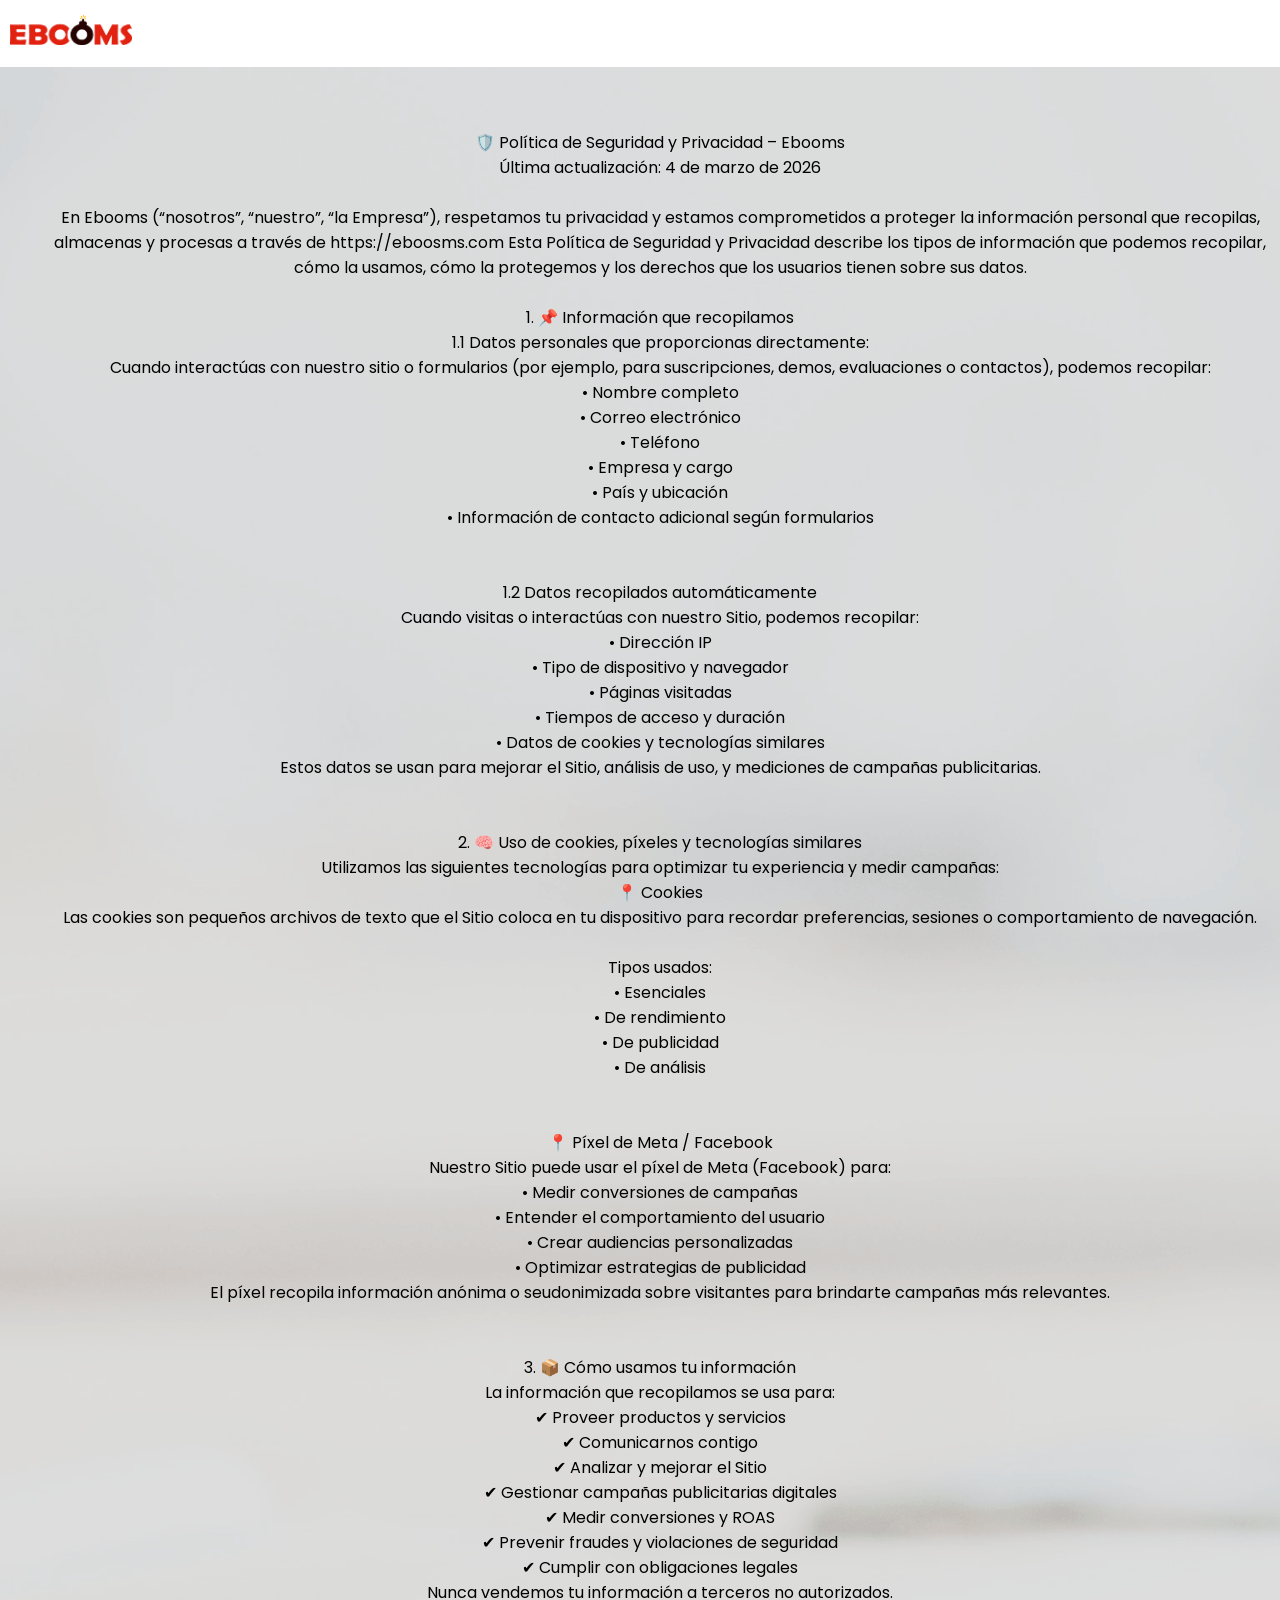
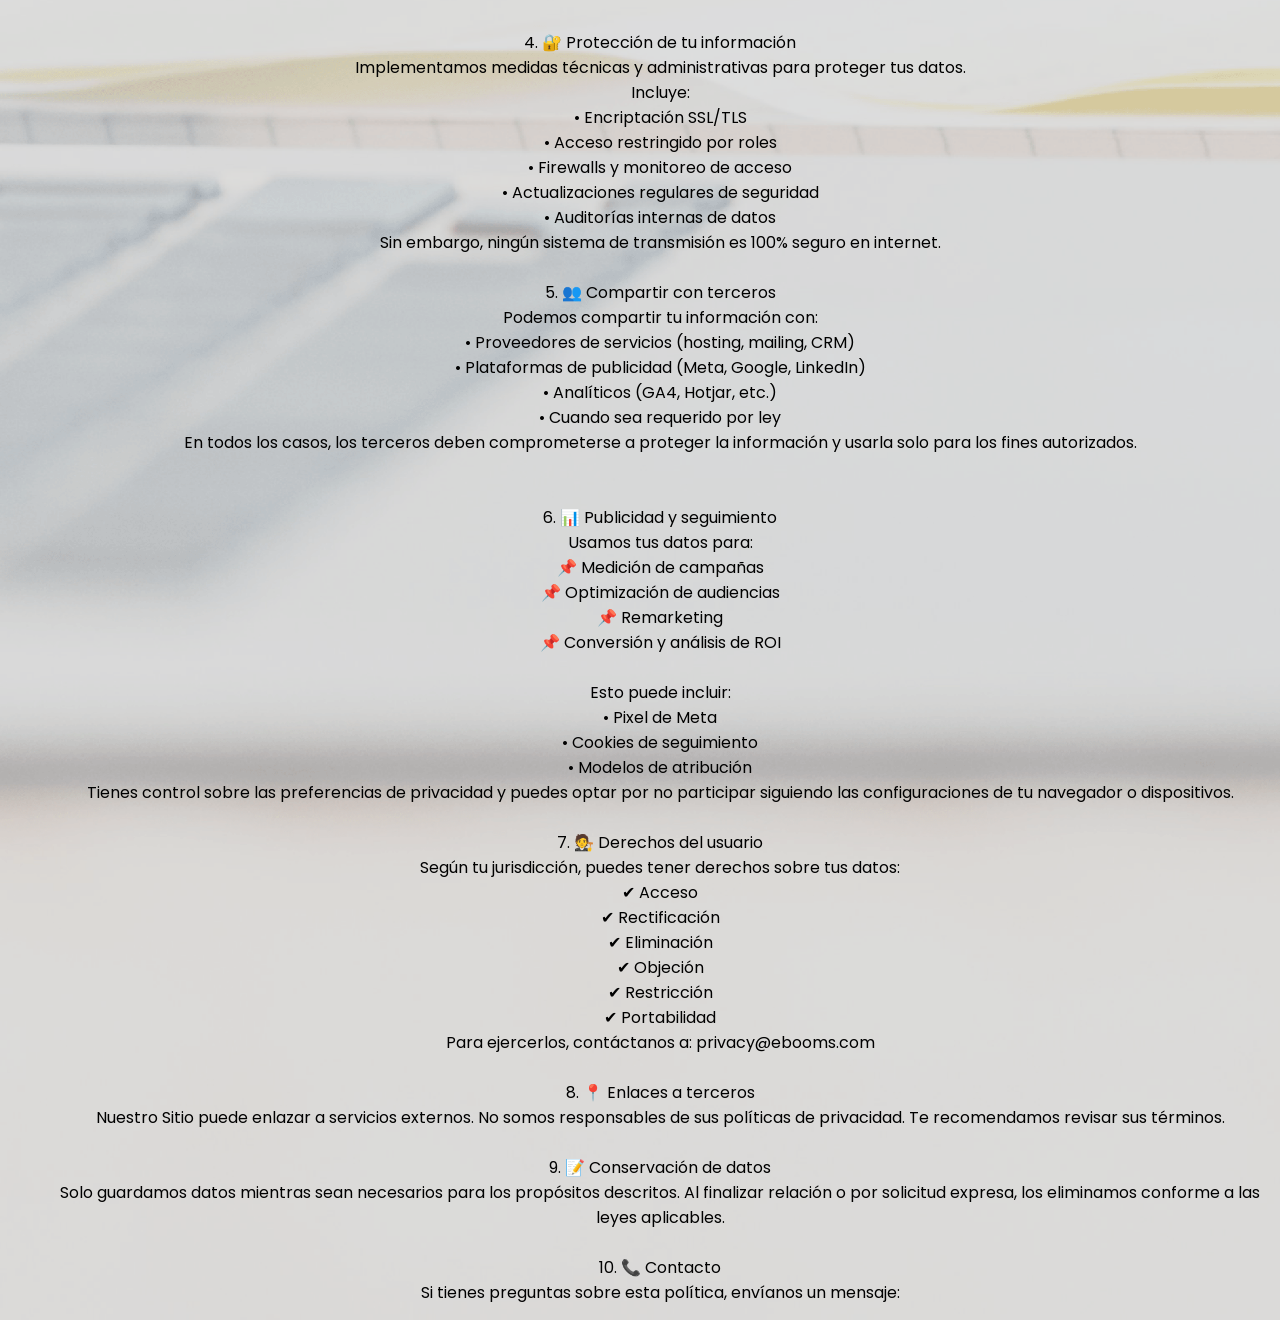
==== aviso-de-privacidad.html @ f8a16769 "Aviso de privacidad" ====
<html>
    <head>
        <script src="https://code.jquery.com/jquery-3.7.1.min.js" integrity="sha256-/JqT3SQfawRcv/BIHPThkBvs0OEvtFFmqPF/lYI/Cxo=" crossorigin="anonymous"></script>
        <script src="js/script.js"></script>
        <link rel="stylesheet" href="css/style.css?v=2">
        <link rel="stylesheet" href="https://fonts.googleapis.com/css2?family=Material+Symbols+Outlined:opsz,wght,FILL,GRAD@24,400,0,0" />
        <link rel="preconnect" href="https://fonts.googleapis.com">
        <link rel="preconnect" href="https://fonts.gstatic.com" crossorigin>
        <link href="https://fonts.googleapis.com/css2?family=Poppins:ital,wght@0,100;0,200;0,300;0,400;0,500;0,600;0,700;0,800;0,900;1,100;1,200;1,300;1,400;1,500;1,600;1,700;1,800;1,900&display=swap" rel="stylesheet">
        <meta name="viewport" content="width=device-width, initial-scale=1">
        <!--<link rel="shortcut icon" href="/images/blackBomb.png">-->
        <title>ebooms</title>
        <meta charset="utf-8">
    </head>
    <body class="privacy">
        <!-- Top Fixed -->
        <div class="topFixed">
            <div class="header flex">
                <div class="divLogo">
                    <span class="name logo"></span>
                </div>                
            </div> 
        </div>

        <div class="section1">
            🛡️ Política de Seguridad y Privacidad – Ebooms <br>
                Última actualización: 4 de marzo de 2026 <br> <br>
                En Ebooms (“nosotros”, “nuestro”, “la Empresa”), respetamos tu privacidad y estamos comprometidos a proteger la información personal que recopilas, almacenas y procesas a través de https://eboosms.com
                Esta Política de Seguridad y Privacidad describe los tipos de información que podemos recopilar, cómo la usamos, cómo la protegemos y los derechos que los usuarios tienen sobre sus datos.
                 <br> <br>
                1. 📌 Información que recopilamos <br>
                1.1 Datos personales que proporcionas directamente: <br>
                Cuando interactúas con nuestro sitio o formularios (por ejemplo, para suscripciones, demos, evaluaciones o contactos), podemos recopilar: <br>
                • Nombre completo <br>
                • Correo electrónico <br>
                • Teléfono <br>
                • Empresa y cargo <br>
                • País y ubicación <br>
                • Información de contacto adicional según formularios <br>
                 <br> <br>
                1.2 Datos recopilados automáticamente <br>
                Cuando visitas o interactúas con nuestro Sitio, podemos recopilar: <br>
                • Dirección IP <br>
                • Tipo de dispositivo y navegador <br>
                • Páginas visitadas <br>
                • Tiempos de acceso y duración <br>
                • Datos de cookies y tecnologías similares <br>
                Estos datos se usan para mejorar el Sitio, análisis de uso, y mediciones de campañas publicitarias. <br>
                 <br> <br>
                2. 🧠 Uso de cookies, píxeles y tecnologías similares <br>
                Utilizamos las siguientes tecnologías para optimizar tu experiencia y medir campañas: <br>
                📍 Cookies <br>
                Las cookies son pequeños archivos de texto que el Sitio coloca en tu dispositivo para recordar preferencias, sesiones o comportamiento de navegación. <br> <br>
                Tipos usados: <br>
                • Esenciales <br>
                • De rendimiento <br>
                • De publicidad <br>
                • De análisis <br>
                 <br> <br>
                📍 Píxel de Meta / Facebook <br>
                Nuestro Sitio puede usar el píxel de Meta (Facebook) para: <br>
                • Medir conversiones de campañas <br>
                • Entender el comportamiento del usuario <br>
                • Crear audiencias personalizadas <br>
                • Optimizar estrategias de publicidad <br>
                El píxel recopila información anónima o seudonimizada sobre visitantes para brindarte campañas más relevantes. <br>
                 <br> <br>
                3. 📦 Cómo usamos tu información <br>
                La información que recopilamos se usa para: <br>
                ✔ Proveer productos y servicios <br>
                ✔ Comunicarnos contigo <br>
                ✔ Analizar y mejorar el Sitio <br>
                ✔ Gestionar campañas publicitarias digitales <br>
                ✔ Medir conversiones y ROAS <br>
                ✔ Prevenir fraudes y violaciones de seguridad <br>
                ✔ Cumplir con obligaciones legales <br>
                Nunca vendemos tu información a terceros no autorizados.
                 <br> <br>
                4. 🔐 Protección de tu información <br>
                Implementamos medidas técnicas y administrativas para proteger tus datos. <br>
                Incluye: <br>
                • Encriptación SSL/TLS <br>
                • Acceso restringido por roles <br>
                • Firewalls y monitoreo de acceso <br>
                • Actualizaciones regulares de seguridad <br>
                • Auditorías internas de datos <br>
                Sin embargo, ningún sistema de transmisión es 100% seguro en internet.
                 <br> <br>
                5. 👥 Compartir con terceros <br>
                Podemos compartir tu información con: <br>
                • Proveedores de servicios (hosting, mailing, CRM) <br>
                • Plataformas de publicidad (Meta, Google, LinkedIn) <br>
                • Analíticos (GA4, Hotjar, etc.) <br>
                • Cuando sea requerido por ley <br>
                En todos los casos, los terceros deben comprometerse a proteger la información y usarla solo para los fines autorizados. <br>
                 <br> <br>
                6. 📊 Publicidad y seguimiento <br>
                Usamos tus datos para: <br>
                📌 Medición de campañas <br>
                📌 Optimización de audiencias <br>
                📌 Remarketing <br>
                📌 Conversión y análisis de ROI <br> <br>
                Esto puede incluir: <br>
                • Pixel de Meta <br>
                • Cookies de seguimiento <br>
                • Modelos de atribución <br>
                Tienes control sobre las preferencias de privacidad y puedes optar por no participar siguiendo las configuraciones de tu navegador o dispositivos.
                 <br> <br>
                7. 🧑‍⚖️ Derechos del usuario <br>
                Según tu jurisdicción, puedes tener derechos sobre tus datos: <br>
                ✔ Acceso <br>
                ✔ Rectificación <br>
                ✔ Eliminación <br>
                ✔ Objeción <br>
                ✔ Restricción <br>
                ✔ Portabilidad <br>
                Para ejercerlos, contáctanos a: privacy@ebooms.com
                 <br> <br>
                8. 📍 Enlaces a terceros <br>
                Nuestro Sitio puede enlazar a servicios externos. No somos responsables de sus políticas de privacidad. Te recomendamos revisar sus términos.
                 <br> <br>
                9. 📝 Conservación de datos <br>
                Solo guardamos datos mientras sean necesarios para los propósitos descritos. Al finalizar relación o por solicitud expresa, los eliminamos conforme a las leyes aplicables.
                 <br> <br>
                10. 📞 Contacto <br>
                Si tienes preguntas sobre esta política, envíanos un mensaje:
        </div>
    </body> 
</html>
---- css/style.css ----
:root {
  --yellow-color: #F4ad03;
}
.bgYellow { background-color: var(--yellow-color); }
.bgWhite { background-color: white; }
.bgBlue { background-color: #07adbd; }
.bgRed {background-color: #e22211;color: black !important;}
.bgBrown { background-color: #250401; }
body.showMenu {
    overflow: hidden;
}
body {
     font-family: "Poppins", sans-serif;
     font-weight: 400;
     font-style: normal;
     margin: 0;
     padding: 0;
     /* font-family: 'Berlin Sans FB', sans-serif; */
     color: #f3f2de;
     /* font-family: Arial; */
     /* background-color: #dbdad9; */
     user-select: none;
     /* display: none; */
     overflow-x: hidden;
     /* display: block; */
     min-width: 385px;
 }
.header .menu { display: none; }
.header .menu, .divMenu .close {
    background-image: url(../images/menu.png);
    height: 25px;
    width: 40px;
    margin: auto;
    background-position: center;
    cursor: pointer;
}
.divMenu .btnGoToCall {
    margin-right: 0px;
}
.divMenu .close {
 background-image: url(../images/close.png);
 float: right;
 margin-top: 16px;
 margin-right: 20px;
 }
.header {background-color: white;/* height: 50px; */padding: 5px 10px;font-size: 13px;color: black;/* position: fixed; *//* width: 100%; */}
.privacy .header {
    min-height: 57px;
}
.flex {display: flex;}
.flex1 { flex: 1; }
.flex2 { flex: 2; }
.flex3 { flex: 3; }

.terrain, .recipe { 
    margin-top: 40px; 
    margin-left: -40px; 
    padding-inline: 8px;    
    overflow-x: auto;
}
.terrain ol {    
    list-style-type: none;
    counter-reset: item;
    padding-left: 0;
    font-weight: 600;
}
.terrain li {
    display: flex;
    position: relative;
    margin-bottom: 6px;
}
.terrain li:before {
    content: counter(item) " "; /* Generates the number and a space */
    counter-increment: item;   /* Increments the counter for the next item */
    font-weight: bold;         /* Optional: styles the number */
    margin-right: 2.5em;       /* Optional: adds space between the number and text */
}

.backNumbers.btnGradient {
    position: relative;
    float: left;
    flex: 0;
    left: 24px;
    z-index: 0;
    margin: 0;
    padding: 0px 20px;
    background-image: linear-gradient(to top, #E22211 -18%, #E7AD03 62%, #F4AD03 100%);
}
.grayCircle {    
    background: #5e5e5e;
    border-radius: 100%;
    height: 110px;
    width: 110px;
    display: flex;
    align-items: anchor-center;
    color: white;
    font-size: 12px;
    font-weight: 500;
    letter-spacing: 0.3px;
    border-style: dotted;
    border-width: 2px;
    padding: 10px;
}
.recipe .col {
    justify-items: center;
}
.recipe .flex {
    font-size: 14px;
}
.recipe .paragraph01 {
    height: 75px;
}
.recipe .paragraph02 {
    font-weight: 600;
}

.height0 { height: 0px; }
.imgPlus {
    background: url(../images/plus.png);width: 24px;height: 24px;background-size: contain;background-repeat: no-repeat;
    position: absolute;position: relative;
    left: 0px;
    top: 50px;
}
.downArrow {
    background: url(../images/down-arrow.png);width: 24px;height: 24px;background-size: contain;background-repeat: no-repeat;
    position: absolute;position: relative;
    left: 0px;
    top: -7px;
}

button.btn01 { margin: 10px 0; max-width: 100%; }
.section1 .left { align-content: center; }
.section1 .flex3 { display: none; }
.header .name, .divMenu .logo {font-weight: 600;margin: 0;cursor: initial;background: url(../images/logo.png);width: 122px;height: 51px;background-size: contain;background-repeat: no-repeat;margin-top: 10px;display: inline-block;/* float: left; */position: absolute;}
.header span {margin: 0px 10px;line-height: 61px;cursor: pointer;height: 47px;font-weight: 700;}
.btnGradient {padding: 10px 15px;margin-left: 10px;/* background: #f3f2de; */cursor: pointer;border: 1px solid #00000000;border-radius: 19px;/* background-color: #e22211; */color: #f3f2de;/* transition: 1s; */font-size: 13px;font-weight: 600;}
.bgBlack {/* background-color: black; *//* height: 450px; */color: #f3f2de;margin: 0 auto;text-align: center;padding: 80px 40px 80px 40px;/* font-size: 24px; */}
.bgBlack .title {
    line-height: 30px;
}
.bgBlack .subtitle {
    font-size: 14px;
    opacity: 80%;
    margin-top: 7px;
}
.video {
    margin-top: 30px;
    border-radius: 50px;
    width: 650px;
    height: 365px;
    max-width: 85%;
}
.mobile .reserve, .show .reserve { opacity: 1; }
.mobile .aboutUs, .show .aboutUs { opacity: 1; }
.reserve {/* background-color: #f2f2f2; */padding: 67px;padding-top: 50px;text-align: center;color: #f3f2de;display: none;/* margin: 20px 0; */border-radius: 50px;margin-bottom: 0;opacity: 0;transition: 2s;}
.reserve .icons {/* display: flex; */height: 175px;font-size: 14px;}
.reserve .title, .title {
    font-weight: 600;
    font-size: 22px;
}
.reserve .title {
    color: var(--yellow-color);
    text-align: left;
    font-weight: 500;
    font-size: 20px;
}
.reserve .title2 {
    font-weight: 700;
    font-size: 23px;
}
.reserve .line {width: 80%;display: block;height: 3px;background-color: #f3ac13;position: relative;top: -195px;z-index: 1;margin: 0 auto;top: 35px;}
.calendy {/* background-color: black; *//* color: #f3f2de; *//* font-size: 13px; *//* padding: 181px 45px; *//* margin: 50px 0px; */border-radius: 20px;}
.partner {
    /* margin-top: 70px; */
    font-size: 13px;
    /* font-weight: 600; */
}
.divRound {width: calc(20% - 5px);display: inline-block;height: 229px;}
.divRound span {
    display: inline-table;
    margin-top: 15px;
    color: var(--yellow-color);
    font-weight: 600;
    display: grid;
}
.round:hover {
    /* scale: 6; */
}
.round {
    /* background-color: black; */
    width: 70px;
    height: 70px;
    display: inline-block;
    border-radius: 100%;
    /* margin: 10px 20px; */
    z-index: 2;
    position: relative;
    background-repeat: no-repeat;
    background-size: contain;
    scale: 5;
    }
.round[icon=calendar] {
    background-image: url(../images/calendar.png);
}
.round[icon=graph] {
    background-image: url(../images/graph2.png);
}
.round[icon=search] {
    background-image: url(../images/search.png);
}
.round[icon=star] {
    background-image: url(../images/star2.png);
}
.round[icon=video] {
    background-image: url(../images/video.png);
}
.divAboutUs {background-color: #dbdad9;transition: 10s;background-image: url(../images/bgSpot01.png);background-repeat: no-repeat;background-size: 500px;/* background-color: #dbdad9 !important; */background-position: 110% -235px;/* background-position: -289px 172px; */}
.aboutUs {
    padding-bottom: 50px;
    color: black;
    display: none;
    /* background-image: url(../images/bgSpot01.png); */
    background-repeat: no-repeat;
    background-size: 500px;
    /* background-color: #dbdad9 !important; */
    background-position: 110% -235px;
    transition: 10s;
    padding: 50px;
    padding-bottom: 0;
    opacity: 0;
    transition: 2s;
}
.divAboutUs.moveBG { background-position: -289px 172px; }
.aboutUs .title {
    margin-bottom: 40px;
}
.aboutUs .image {
    background: black;
    height: 300px;
    background: url(../images/aboutUs.jpg);
    background-size: cover;
    background-repeat: no-repeat;
}
.aboutus .subtitle {font-size: 14px;font-weight: 600;}
.aboutus .numbers .content {color: var(--yellow-color);font-weight: 600;font-size: 14px;padding-right: 0;padding: 0;/* margin-bottom: 40px; *//* float: inline-end; */visibility: hidden;/* display: none; */margin-bottom: 30px;display: block;/* transition: 3s; */}
.aboutus .numbers .content.div3 {display: block;/* position: absolute; */top: 50%;/* transform: translate(-50%, -50%); */left: 50%;/* margin: 0; *//* justify-content: center; *//* align-items: center; *//* margin: 0; */height: 70px;}
.aboutus .numbers .content .textLeft {
    width: 0;
    margin-right: 50px;
    /* margin-left: 25px; */
    text-align: end;
    line-height: 17px;
    display: none;
}
.aboutus .numbers .content.div3 .textleft {
    width: 230px;
    float: right;
    max-width: 230px;
    min-width: 220px;
    width: 50%;
}
.aboutus .numbers .div17 {
    height: 80px;
}
.aboutus .numbers .div20 {
    height: 100px;
}
.aboutus .numbers .div60 {
    height: 120px;
}
.aboutus .numbers.step1 .div3,
.aboutus .numbers.step2 .div3, .aboutus .numbers.step2 .div17,
.aboutus .numbers.step3 .div3, .aboutus .numbers.step3 .div17, .aboutus .numbers.step3 .div20,
.aboutus .numbers.step4 .div3, .aboutus .numbers.step4 .div17, .aboutus .numbers.step4 .div20, .aboutus .numbers.step4 .div60
{/* display: block; */visibility: visible;/* float: none; */}

.aboutus .numbers.step3 {}
.aboutus .numbers.step4 .div60 { display: block; }
.aboutus .numbers {
    /* padding-top: 50px; */
    display: block;
    /* justify-content: end; */
    /* align-items: center; */
    /* border-right: 7px solid var(--yellow-color); */
    /* padding-right: 20px; */
}
.aboutus .content {
    padding: 20px;
    padding-right: 20px;
    font-weight: 500;
    padding-top: 100px;
    /* padding-bottom: 50px; */
}
.aboutus .number span {
    margin-top: 10px;
    display: block;
    text-align: right;
    float: inline-start;
    width: 100%;
}
.aboutus .number i {
    background-position: right;
    /* transition: 2s; */
}
.aboutus .number {
    float: inline-end;
    display: inline-block;
    flex: 1;
    /* min-width: 105px; */
    /* transition: 2s; */
}
.aboutus .number3 {
    height: 30px;
    background-image: url(../images/3.png);
}
.aboutus .vBar{
    width: 7px;
    background-color: var(--yellow-color);
    padding: 0px;
    margin: 168px 0px 88px 30px;
    margin-bottom: 0;
    height: 100px;
    margin-top: 0;
    height: auto;
}
.aboutus .number17 {
    height: 50px;
    background-image: url(../images/17.png);
}
.aboutus .number20 {
    height: 70px;
    background-image: url(../images/20.png);
}
.aboutus .number60 {
    height: 90px;
    background-image: url(../images/60.png);
    /* width: 300px; */
}
.showMenu .divMenu { display: block; }
.divMenu {display: none;width: 100%;height: 100%;background-color: white;position: fixed;z-index: 3;padding: 5px 10px;}
.divMenu .row {
    display: flex;
}
.divMenu .links p:hover {border: 1px solid #6f6fff;}
.divMenu .links p {
    padding: 10px;
    border-radius: 10px;
    cursor: pointer;
    border: 1px solid transparent;
    margin-bottom: 0px;
    margin-top: 10px;
}
.divMenu .links {
    border: none;
    color: black;
    font-size: 15px;
    font-weight: 700;
    width: calc(100% - 15px);
    margin-left: -3px;
}
.spn3 {/* margin-left: -12px; */}
.spn17 {/* margin-left: -90px; */}
.backgroundStyle { background-size: contain;
    background-repeat: no-repeat;
    display: block; }
.aboutus .right .text {
    margin: 7px 0;
    margin-bottom: 20px;
    font-size: 14px;
}
.aboutus button {
    color: #f3f2de;
    /* background: black; */
    padding: 20px 40px;
    border-radius: 5px;
}
.aboutus .footer i {min-height: 40px;flex: 1;background-position: center;}
.aboutus .footer .klaviyo {background-image: url(../images/klaviyo.png);height: 45px;}
.aboutus .footer .meta {background-image: url(../images/meta.png);height: 50px;}
.aboutus .footer .ecom {background-image: url(../images/ecom.png);height: 100px;top: -28px;position: relative;}
.aboutus .footer .google {background-image: url(../images/google.png);height: 40px;top: 5px;position: relative;}
.aboutus .footer .idv {background-image: url(../images/idv.png);height: 45px;}
.aboutus .footer {
    font-size: 12px;
    text-align: center;
    /* font-weight: 600; */
    display: flex;
    margin: 50px;
    max-width: 900px;
    margin: 50px auto 0 auto;
}
.footer .facebook { background-image: url(../images/facebook.png);}
.footer .instagram { background-image: url(../images/instagram.png); }
.footer .youtube { background-image: url(../images/youtube.png); }
.footer .logo {background-image: url(../images/logo.png);height: 15px;margin-top: 5px;}
.footer .round {
    width: 25px;
    height: 25px;
    margin: 0 3px 0 0;
    background-size: contain;
    background-repeat: no-repeat;
    display: inline-block;
    scale: 1;
    cursor: pointer;
}
.footer .text {
    font-size: 10px;
    font-weight: 500;
}
button { cursor: pointer; }
body > .footer.show {display: flex;}
body > .footer {padding: 25px 70px 70px 70px;color: black;background-color: white;height: 127px;font-size: 11px;display: flex;/* margin-bottom: -12px; *//* top: 36px; *//* position: relative; *//* padding-bottom: 0; *//* position: relative; *//* bottom: 83px; */display: none;}
body > .footer p {}
.iPartner {
    /* border: 2px solid #949494; */
    display: inline-block;
    padding: 20px 40px;
    border-radius: 5px;
    font-size: 12px;
    background: #07adbd;
    /* color: black; */
}
.partners .bold {
    font-size: 15px;
    width: 50%;
    margin-left: 45px;
    margin-top: 5px;
    font-weight: 200;
}
.footer .left {
    /* float: left; */
    /* flex: 1; */
    width: 215px;
    height: auto;
}
.footer .center {
    flex: 1;
}
.footer .right {
    /* float: right; */
    /* flex: 1; */
    width: 215px;
}
.links {
    border-bottom: 2px solid #383838;
    padding-bottom: 7px;
    /* font-weight: 600; */
    font-size: 10px;
    margin-bottom: 25px;
}
.links a.great {
    font-size: 14px;
    margin-top: -5px;
    background: url(logo.png);
    height: 30px;
    background-size: contain;
    background-repeat: no-repeat;
    width: 100px;
}
.links a {
    display: inline-block;
    margin: 0 13px;
    cursor: pointer;
    vertical-align: text-top;
}
.partners .footer {
    text-align: center;
    margin: 70px 40px 0;
}
.years {margin-top: 30px;font-size: 10px;}
.partners .round {
    background-color: transparent;
    border: 1px solid black;
    margin: 3px;
    height: 20px;
    width: 20px;
}

.warning .btnGoToCall:hover {filter: opacity(0.5);}
.warning .btnGoToCall {
    text-decoration: underline;
    cursor: pointer;
}

.warning .text {flex: 1;margin-right: 5px;}
.warning {background-color: var(--yellow-color);color: black;padding: 10px 15px;text-align: center;font-size: 12px;display: flex;}
.topfixed .close {
    display: none;
}
.warning .close {
    cursor: pointer;
    border-radius: 25px;
    border: 1px solid black;
    color: white;
    background-color: black;
    position: absolute;
    font-size: 20px !important;
    /* display: none; */
    position: inherit;
    height: 20px;
    width: 20px;
    margin: auto;
}
.divIcoPhone {bottom: 10px;top: auto;position: fixed;/* height: 20px; */border: none;/* width: 20px; */padding: 7px;border-radius: 100%;font-size: 20px !important;box-shadow: -2px 0px 10px -2px #ff040440;right: 10px;/* bottom: 0; *//* background-color: #e34c0d; *//* border: 1px solid #ebe2d296; */cursor: pointer;background: url("../images/icoPhone.png");width: 40px;height: 40px;background-size: contain;transition: 1s;}
.icoPhone {border: 1px solid white;border-radius: 100%;padding: 10px;}
.whiteBorder {
    border: 1px solid white;
    width: 40px;
    height: 40px;
    display: block;
    position: absolute;
    border-radius: 100%;
    top: 10px;
    left: 11px;
}
.header .link {
    border-bottom: 1px solid transparent;
    transition: 1.5s;
    transition: 1s;
    /* user-select: none; */
}
.header .link:beforex {
    content: "aasdfasdf";
    left: 90px;
    bottom: -6px;
    height: 2px;
    width: 57%;  /* or 100px */
    border-bottom: 1px solid #e0e0e0;
    position: relative;
    width: 20px;
    color: transparent;
  }
.header .link:hover {border-bottom: 1px solid #c0c0c0ab;/* filter: opacity(0.7); *//* font-size: 16px; */color: red;}
         
.btnGradient {
    background-image: linear-gradient(to right, #E22211 0%, #EDDE5D  71%, #F4AD03 100%);
    margin: 10px;
    /* padding: 15px 45px; */
    text-align: center;
    /* text-transform: uppercase; */
    transition: 0.5s;
    background-size: 200% auto;
    color: white;
    box-shadow: 0 0 4px #eee;
    /* border-radius: 10px; */
    display: block;
    background-image: linear-gradient(to right, #E22211 -18%, #E7AD03 62%, #F4AD03 100%);
  }

  .btnGradient:hover {
    background-position: right center; /* change the direction of the change here */
    color: #fff;
    text-decoration: none;
    /* background-position: bottom; */
    background-color: red;
    background-image: linear-gradient(to right, #E22211 0%, #E22211 55%, #E22211 100%);
    /* background-image: linear-gradient(to right, #E22211 0%, #EDDE5D  146%, #F4AD03 100%); */
    /* transition: 2s; */
    /* background-position: left; */
    background-image: linear-gradient(to right, #ff0000 0%, #f4a000 23%, red 100%);
  }
 
.section1 {
    padding: 130px 0px 15px 40px;
    background-image: url("../images/background1.png");
    background-repeat: no-repeat;
    background-size: cover;
    /* background-size: auto; */
    color: black;
    background-color: #d2d2d2;
    margin: 0 auto;
    text-align: center;
    /* display: none; */
}

.section1 .title {
    text-align: left;
    line-height: 28px;
}
.section1 button.section1  {}
 button, .btnLarge 
{width: 100%;margin-left: 0;max-width: 200px;margin: 20px auto;}
.mobile .section2, .show .section2 { opacity: 1; }

.section2 {
    opacity: 0;
    background-color: white;
    padding: 25px;
    /* margin: 20px; */
    /* border: 1px solid black; */
    border-radius: 50px;
    text-align: center;
    color: black;
    font-weight: 700;
    display: none;
    transition: 2s;
}
.section2 p {
    margin: 0;
    margin-bottom: 2px;
}
.section2 button {
    margin: 0 auto;
    margin-top: 20px;
    display: block;
}
.calendy iframe {
    width: 100%;
    height: 500px;
    border-radius: 27px;
    border: none;
    box-shadow: 0px 0px 23px 0px #9356e1;
    /* height: 100%; */
    overflow: auto;
    overflow-clip-margin: inherit;
    /* overflow: hidden; */
}
.shadowBorder {
    border-bottom: 1px solid #dddddd;
    color: transparent;
    position: relative;
    left: 151px;
    transition: 0s;
    padding: 0 18px;
    /* float: right; */
    height: 5px !important;
    z-index: 0;
    top: 42px;
 }
 .shadow2 {
    left: 222px;
}
.topFixed {
    position: fixed;
    width: 100%;
    z-index: 3;
}
.divLogo {
    /* margin-right: 35px; */
    flex: 1;
}
.header .btnGradient {
    margin-right: 0;
}
.hide {display: none;}
.divIcoPhone:hover {
    filter: brightness(1.3);
}
.section1 .line2 {
    color: #8f8f8f;
    font-weight: 600;
    font-size: 14px;
    margin-top: 80px;
    display: none;
    text-align: center;
}
.section1 .line2 .image {height: 52px;display: inline-block;/* max-width: 112px; */width: 147px;background-repeat: no-repeat;background-size: contain;position: relative;margin: 0 20px;}
#imgAgefit {background-image: url("../images/AGEFIT.png");margin: 0;top: 2px;}
#imgDPM {background-image: url("../images/DMP.png");margin: 0;height: 20px;top: -15px;width: 95px;}
#imgMaitacon {background-image: url("../images/MAITACON.png");margin-top: 10px;height: 22px;width: 150px;top: -12px;margin-right: 7px;}
#imgFoton {background-image: url("../images/FOTON2.png");height: 50px;width: 150px;top: 3px;}
#imgExpress57 {background-image: url("../images/express57.png");height: 35px;width: 135px;top: -13px;}
#imgCamionesExpress {background-image: url("../images/camionesExpress.png");height: 45px;width: 135px;top: -9px;}
.section1 .line2 .image:first-child { margin-left: 0; }
.section1 .line2 .image:last-child { margin-right: 0; }
.titleYellow {
    color: #f3ac13;
    font-size: 22px;
    margin-top: 3px !important;
    /* font-weight: 700; */
}
.iconsSteps {margin-top: 50px;margin-bottom: 50px;}
.iconsSteps i {border: 1px solid #b5b5b536;border-radius: 45%;padding: 40px 35px;box-shadow: -2px 8px 14px -8px #676767;margin: -2px;font-style: normal;font-size: 20px;background-color: #e3e3e3;cursor: pointer;}
.iconsSteps i:hover {
    filter: drop-shadow(10px 10px 32px #ddd);
    /* filter: unset; */
    padding: 45px;
}
.steps {
    padding: 20px 85px 45px 85px;
    padding-bottom: 20px;
}

.steps .step.exit {
    /* left: -1500px !important; */
}
.steps .step.hide {display: inline-block;/* left: 1500px; */position: absolute;/* display: none; */}
.steps .step.active {left: 0;opacity: 1;}
.steps .step {
    /* display: inline-block; */
    position: relative;
    left: 10%;
    right: 10%;
    height: 200px;
    left: 0;
    transition: 1s;
    /* left: 1500px; */
    height: auto;
    opacity: 0;
}
.steps .step .left {
    border-radius: 20px 0 0  20px;
    text-align: right;
}

.steps .step .hover .left { border-radius: 40px 0 0  40px; }
.steps .step .hover .right { border-radius: 0 40px 40px 0; }
.steps .step .hover div {
    padding: 75px 50px;
}
.step .icon {background-repeat: no-repeat;background-size: contain;width: 12px;height: 12px;display: inline-block;margin-right: 5px;}
.icon.users {background-image: url(../images/users.png);}
.icon.chains {background-image: url(../images/chain.png);}
.icon.star {background-image: url(../images/star.png);}
.icon.graph {background-image: url(../images/graph.png);}
.icon.email {background-image: url(../images/email.png);}
.icon.hands {background-image: url(../images/hands.png);}
.step1 .hover .bomb {  }
.steps .step .right {
    border-radius: 0 20px 20px 0;
    text-align: left;
}
.step1 .background {
    background-image: url(../images/brown.png);
    background-size: cover;
    color: white;
}
.step1 .title {
    color: #f3ac13;
    text-align: left;
    position: relative;
    top: 2px;
    left: 50px;
}
.step2 .title {
    text-align: right !important;
    color: black !important;
    left: inherit !important;
    right: 50px;
}
.step3 .title {
    color: red !important;
}
.step .title {
    color: #f3ac13;
    text-align: left;
    position: relative;
    top: 5px;
    left: 50px;
}
.reserve .bgGray {
    padding: 30px 60px;
    border-radius: 30px;
    margin-top: 30px;
    background-color: #f4f4f4;
    border: 1px solid #dedede;
}
.divSection2, .divReserve  {
    padding: 20px;
    padding-bottom: 0;
}
.bgGray2 { background-color: #dbdad9; }
.bgGray {
    background-color: #e3e3e3;
}
.step .box {
    border-radius: 40px;
    font-weight: 500;
    font-size: 13px;
    box-shadow: -1px 5px 31px -10px #535353;
    background-color: transparent;
}

.step .box:hover {
    /* font-size: 14px; */
}
.step .box div {
    padding: 50px;
    transition: 0.3s;
    /* border: 1px solid #d7d7d7; */
    /* filter: drop-shadow(2px 4px 6px black); */
}
.step .bomb {background-image: url(../images/yellowBomb.png);width: 60px;height: 60px;background-size: contain;background-repeat: no-repeat;rotate: 45deg;position: absolute;left: calc(50% - 20px);z-index: 1;/* transition: 2s; */}
.step1 .bomb {background-image: url(../images/yellowBomb.png);width: 60px;height: 60px;background-size: contain;background-repeat: no-repeat;rotate: -45deg;position: absolute;left: calc(50% - 32px);/* margin-top: 7%; *//* top: 42px; *//* padding-top: 25px; *//* transition: 0.5s; */}
.step2 .bomb {background-image: url(../images/blackBomb.png);width: 60px;height: 60px;background-size: contain;background-repeat: no-repeat;rotate: 45deg;position: absolute;left: calc(50% - 18px);}
.step3 .bomb {background-image: url(../images/redBomb.png);rotate: -45deg;left: calc(50% - 32px);}
.footer a {cursor: pointer;text-decoration: none;}



@media (max-width: 1400px) {
    .downArrow {
        top: 3px;
    }
}

@media (max-width: 1080px) {
    .recipe .paragraph01 {
        height: 95px;
    }
}

@media (max-width: 1023px) {
   
}
@media (min-width: 900px) {
    .aboutus .numbers .content .textleft { display: inline-block }
}

@media (max-width:920px)  {
    .recipe .paragraph01 {
        height: 124px;
    }
}
@media (max-width:900px)  {
    
    .terrain, .recipe {
        margin-left: -10px;
    }

.header .menu { display: block; }
     .header span { display: none; }
    .header {
    /* height: 57px; */
}
    .divIcoPhone {
    bottom: auto;
    top: 62px;
    z-index: 3;
    display: none;
    }
    .aboutus .number {display: block;float: none;}
.aboutus .number span { text-align: center; }
    .aboutus .number i {background-position: center;}
    .footer .left { width: calc(50% - 10px);
        margin-right: 10px; }
    body > .footer .icons {margin-left: 8px;}
    body > .footer {
    padding: 7px 12px;
    margin-bottom: 35px;
}
    .aboutus .footer {
    margin-top: 17px;
    height: 70px;
}
    .aboutus .content {
    padding: 0;
}
    .aboutus .numbers {justify-content: center;padding-top: 30px;}
    .aboutUs {
    padding: 20px 12px 0px 12px;
}
    .aboutUs .flex {
    display: block;
}
    .iconsSteps {
    margin: 30px 0 10px 0;
}
    .reserve .icons {
    height: auto;
    margin-bottom: 20px;
}
    .reserve .line { display: none; }
    .divRound span {
    display: inline-block;
    /* margin-top: -12px; */
    top: 5px;
    position: relative;
    left: 0px;
    flex: 1;
    text-align: justify;
}
    .divRound {
    /* width: calc(15% - 5px); */
    /* margin: 5px; */
    display: block;
    width: 100%;
    height: 60px;
    display: flex;
}
    .round {
    scale: 4;
    display: inline-block;
    left: -10px;
}
    .iconsSteps i:hover {
    padding: 25px 10px;
}
    .iconsSteps i {
    padding: 20px 10px;
    border-radius: 100%;
    margin: 1px;
}
    .steps .step1 .left {
    background-color: black;
}
    .steps .step .right {border-radius: 0px 0px 20px 20px;}
    .steps .step .left {
    border-radius: 20px 20px 0  0px;
    text-align: justify;
}
    .step .bomb {
    /* top: 15%; */
    display: none;
}
    .step .box {
    display: block;
}
    .warning {
    padding: 9px 30px 9px 10px;
    padding-right: 10px;
}
    .topfixed .close {
    right: 5px;
    top: 16px;
}
    body { font-style: inherit; }
    .noWarning .section1 {
    padding-top: 45px;
}
    .section1 {padding: 120px 7px 7px 7px;}
    .section1 .line1 { display: block; }
    .section1 .left {margin-top: 40px;}
    .section1 .title {text-align: center;margin-bottom: 10px;}
    .section1 .btnGoToCall, .section2 .btnGoToCall {margin: 0 auto;/* width: 120%; *//* display: block; *//* width: max-content; */max-width: none;}
    .video { max-width: 100%;
    width: 100%;
}
    .section1 .line2 {
    margin-top: 20px;
}
    .section1 .line2 p {
    margin-bottom: 0;
}
    .steps {
    padding: 20px 20px 40px 20px;
}
    .section2 {
    padding: 20px 20px;
}
    .reserve {
    padding: 20px;
}
    .reserve .title {
    text-align: center;
}
    .reserve .bgGray {
    padding: 10px 15px;
}
}

@media (max-width:767px)  {
    .recipe .paragraph01 {
        height: 154px;
    }
}

@media (max-width:635px)  {
    .recipe .paragraph01 {
        height: 200px;
    }
}

@media (max-width:530px)  {
    .recipe .paragraph01 {
        height: 240px;
    }
}

@media (min-width:1200px)  {
    
    .section1 .line1 { display: flex; }
    .section1 {
    padding: 130px 0px 15px 40px; }
}

@media (min-device-width: 400px){
    body { font-style: inherit; }
}
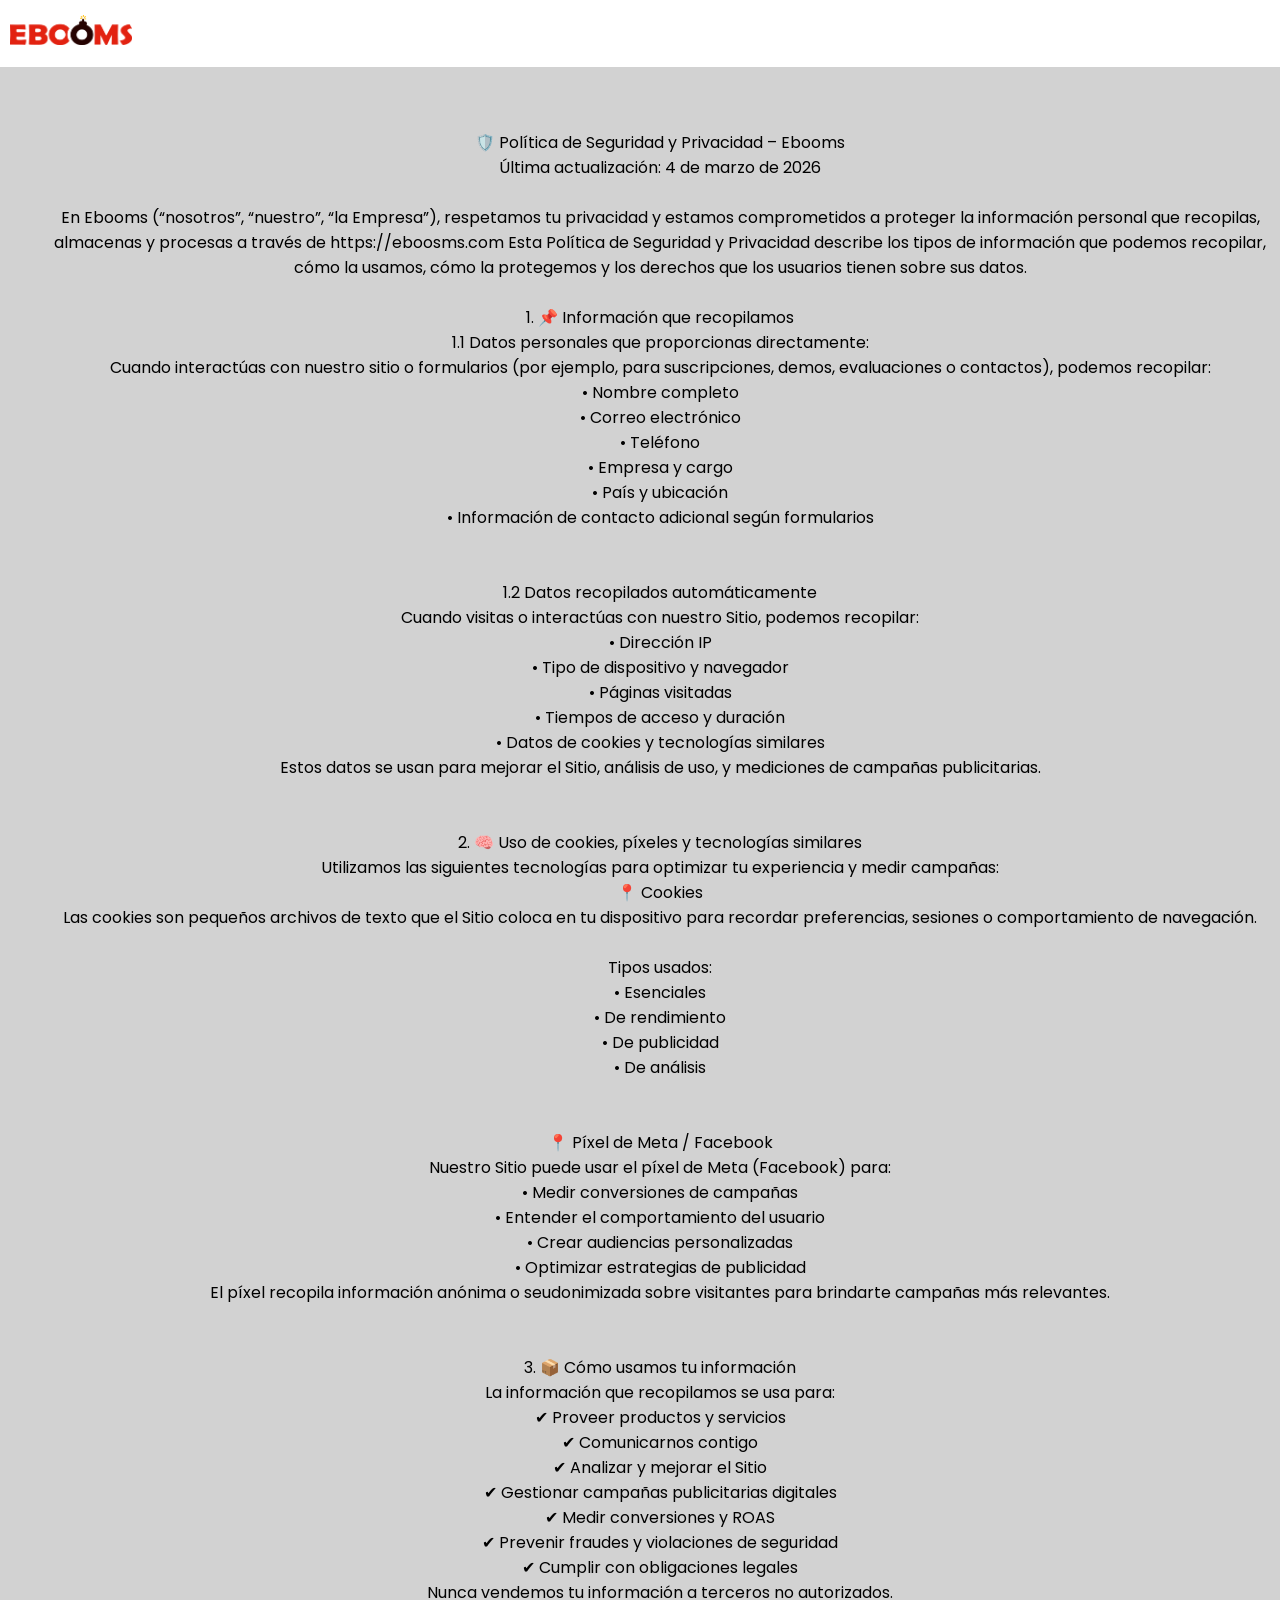
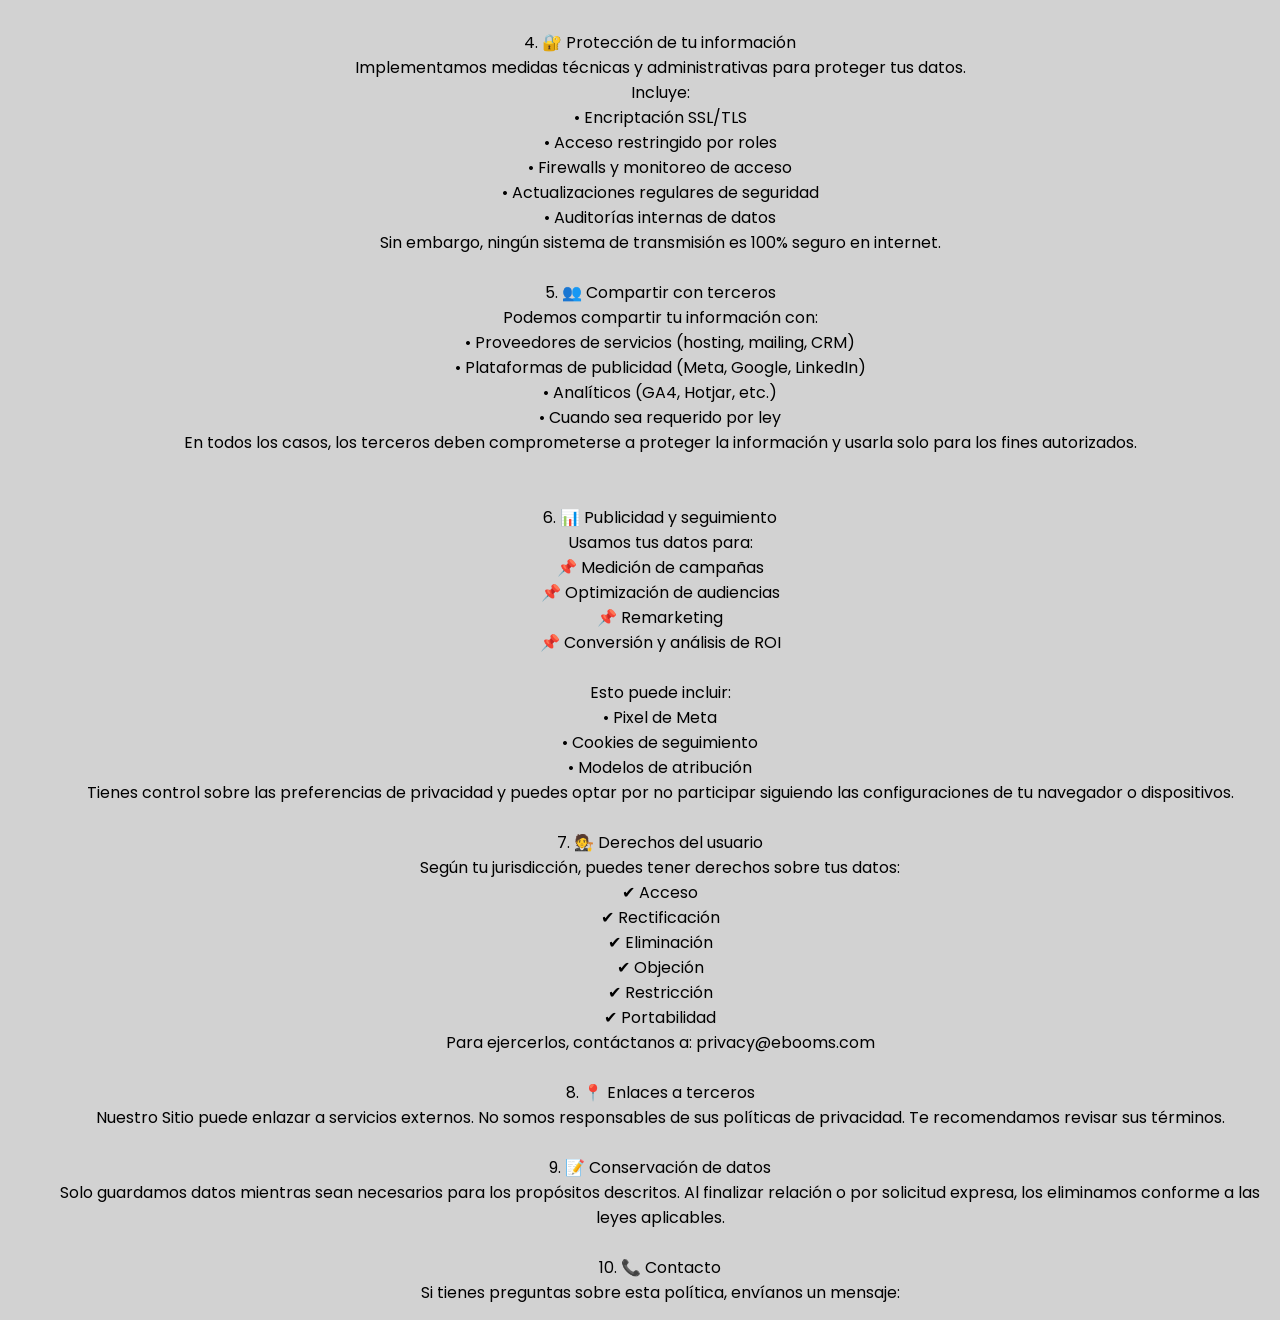
==== commit e60b1628: "meta pixel code" ====
--- a/aviso-de-privacidad.html
+++ b/aviso-de-privacidad.html
@@ -11,6 +11,24 @@
         <!--<link rel="shortcut icon" href="/images/blackBomb.png">-->
         <title>ebooms</title>
         <meta charset="utf-8">
+
+        <!-- Meta Pixel Code -->
+        <script>
+        !function(f,b,e,v,n,t,s)
+        {if(f.fbq)return;n=f.fbq=function(){n.callMethod?
+        n.callMethod.apply(n,arguments):n.queue.push(arguments)};
+        if(!f._fbq)f._fbq=n;n.push=n;n.loaded=!0;n.version='2.0';
+        n.queue=[];t=b.createElement(e);t.async=!0;
+        t.src=v;s=b.getElementsByTagName(e)[0];
+        s.parentNode.insertBefore(t,s)}(window, document,'script',
+        'https://connect.facebook.net/en_US/fbevents.js');
+        fbq('init', '1105796535948599');
+        fbq('track', 'PageView');
+        </script>
+        <noscript><img height="1" width="1" style="display:none"
+        src="https://www.facebook.com/tr?id=1105796535948599&ev=PageView&noscript=1"
+        /></noscript>
+        <!-- End Meta Pixel Code -->
     </head>
     <body class="privacy">
         <!-- Top Fixed -->
--- a/css/style.css
+++ b/css/style.css
@@ -43,9 +43,14 @@
  margin-top: 16px;
  margin-right: 20px;
  }
-.header {background-color: white;/* height: 50px; */padding: 5px 10px;font-size: 13px;color: black;/* position: fixed; *//* width: 100%; */}
+.header {background-color: white;/* height: 50px; */padding: 5px 10px;
+    font-size: 13px;
+    color: black;/* position: fixed; *//* width: 100%; */}
 .privacy .header {
     min-height: 57px;
+}
+.privacy .section1 {
+    background-image: none;
 }
 .flex {display: flex;}
 .flex1 { flex: 1; }
